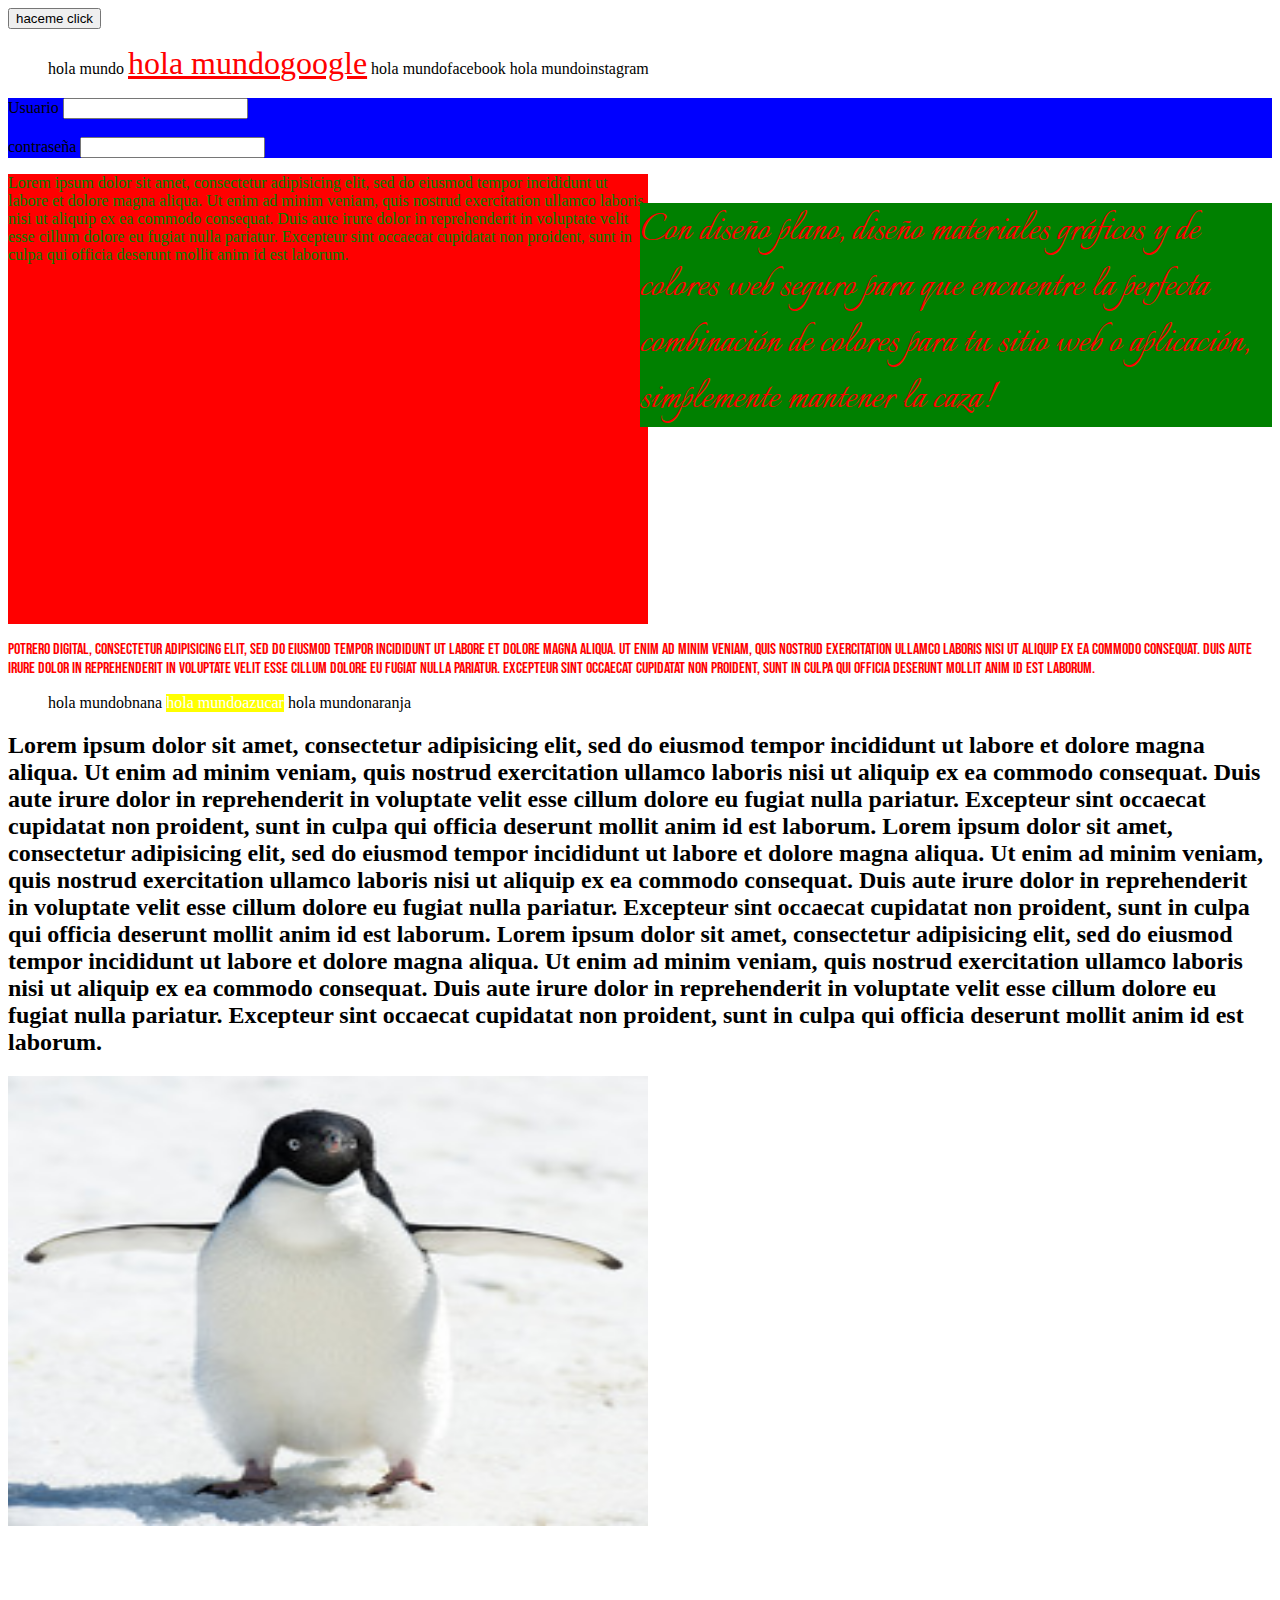
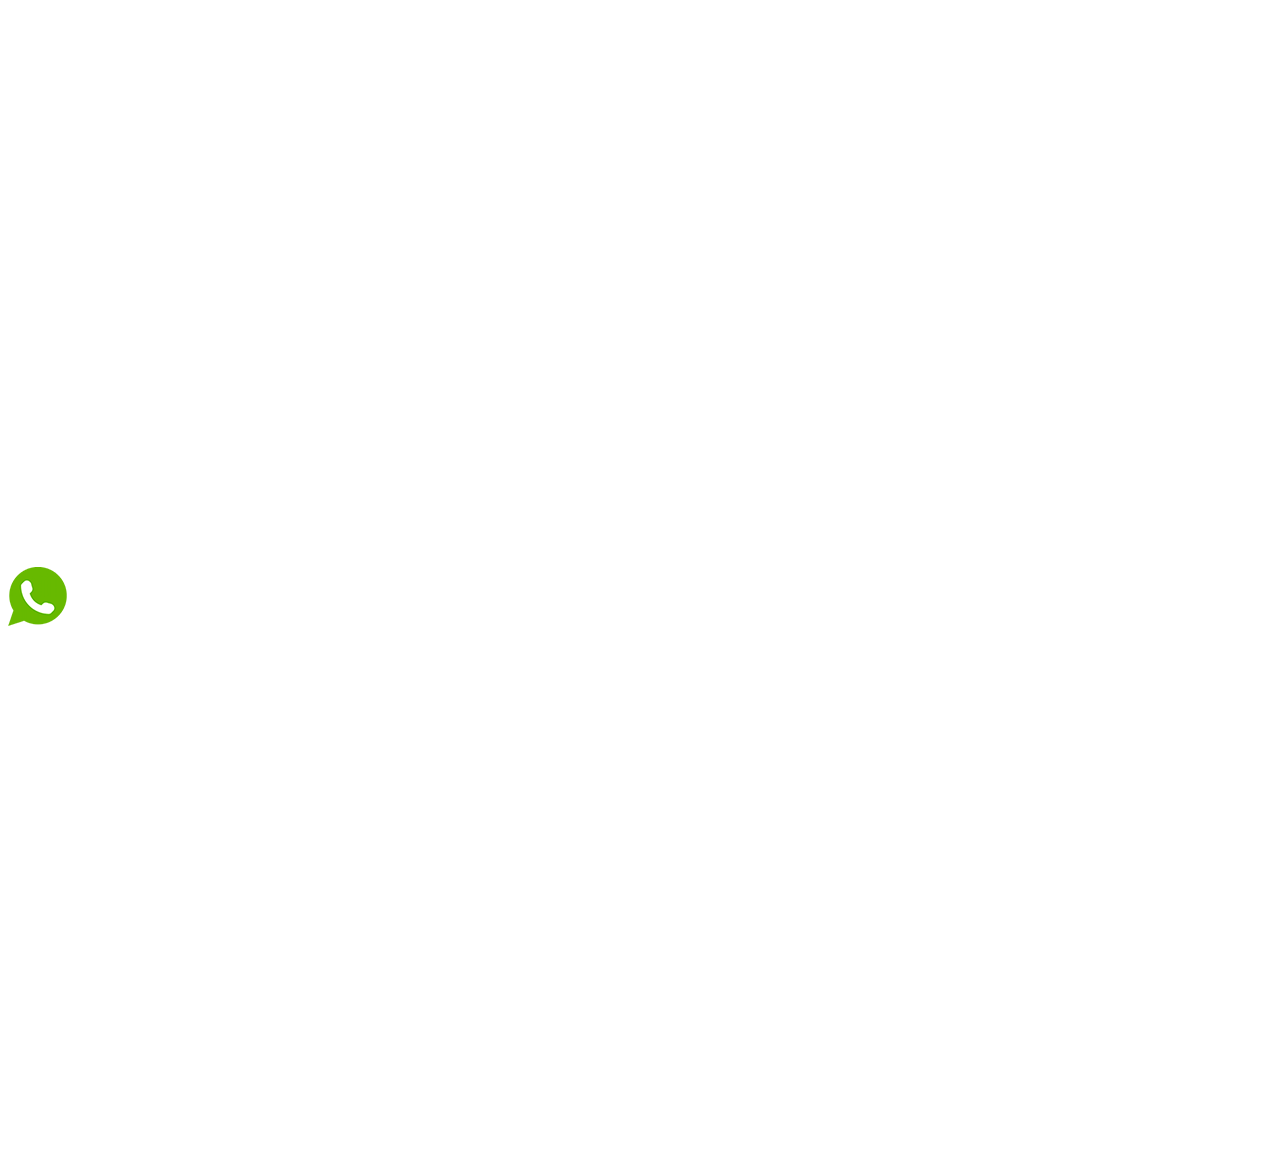
==== index.html @ d849bce3 "Update index.html" ====
﻿<!DOCTYPE html>
<html lang="en" dir="ltr">
  <head>
    <meta charset="utf-8">

    <meta name="viewport" content="width=device-width, initial-scale=1.0">


    <title>subido en git</title>

    <link rel="preconnect" href="https://fonts.googleapis.com">
    <link rel="preconnect" href="https://fonts.gstatic.com" crossorigin>
    <link href="https://fonts.googleapis.com/css2?family=Italianno&display=swap" rel="stylesheet">
    <link rel="stylesheet" href="./css/estilo.css">


  </head>
  <body>

<button onclick="bienvenida()"> haceme click</button>

<ol>
  <li> <a href="https://www.google.com/">google</a> </li>
  <li>facebook</li>
  <li>instagram</li>
</ol>

<form class="formu" action="index.html" method="post">
  <label for="">Usuario</label>
  <input type="text" name="" value="">
  <br>
  <br>
  <label for="">contraseña</label>
  <input type="text" name="" value="">

</form>


<section class="seccion1">

<p class="potrero">potrero digital es una masa</p>
<p class="primero"   > Lorem ipsum dolor sit amet, consectetur adipisicing elit, sed do eiusmod tempor incididunt ut labore et dolore magna aliqua. Ut enim ad minim veniam, quis nostrud exercitation ullamco laboris nisi ut aliquip ex ea commodo consequat. Duis aute irure dolor in reprehenderit in
  voluptate velit esse cillum dolore eu fugiat nulla pariatur. Excepteur sint occaecat cupidatat non proident, sunt in culpa qui officia deserunt mollit anim id est laborum.</p>

</section>

<p class="seccion2" > Con diseño plano, diseño materiales gráficos y de
  colores web seguro para que
  encuentre
  la perfecta combinación de colores para tu sitio

  web o aplicación, simplemente mantener la caza!</p>



<p Class="luis" > Potrero digital, consectetur adipisicing elit, sed do eiusmod tempor incididunt ut labore et dolore magna aliqua. Ut enim ad minim veniam, quis nostrud exercitation ullamco laboris nisi ut aliquip ex ea commodo consequat. Duis aute irure dolor in reprehenderit in voluptate velit esse cillum dolore eu fugiat nulla pariatur. Excepteur sint occaecat cupidatat non proident, sunt in culpa qui officia deserunt
  mollit anim id est laborum.</p>

<ol>
  <li>bnana</li>
  <li class="fondo" >azucar</li>
  <li>naranja</li>
</ol>

  <h2 Class="segundo" >Lorem ipsum dolor sit amet, consectetur adipisicing elit, sed do eiusmod tempor incididunt ut labore et dolore magna aliqua. Ut enim ad minim veniam, quis nostrud exercitation ullamco laboris nisi ut aliquip ex ea commodo consequat. Duis aute irure dolor in reprehenderit in voluptate velit esse cillum dolore eu fugiat nulla pariatur. Excepteur sint occaecat cupidatat non proident, sunt in culpa qui officia deserunt mollit anim id est laborum.
    Lorem ipsum dolor sit amet, consectetur adipisicing elit, sed do eiusmod tempor incididunt ut labore et dolore magna aliqua. Ut enim ad minim veniam, quis nostrud exercitation ullamco laboris nisi ut aliquip ex ea commodo consequat. Duis aute irure dolor in reprehenderit in voluptate velit esse cillum dolore eu fugiat nulla pariatur. Excepteur sint occaecat cupidatat non proident, sunt in culpa qui officia deserunt mollit anim id est laborum.
    Lorem ipsum dolor sit amet, consectetur adipisicing elit, sed do eiusmod tempor incididunt ut labore et dolore magna aliqua. Ut enim ad minim veniam, quis nostrud exercitation ullamco laboris nisi ut aliquip ex ea commodo consequat. Duis aute irure dolor in reprehenderit in voluptate velit esse cillum dolore eu fugiat nulla pariatur. Excepteur sint occaecat cupidatat non proident,
    sunt in culpa qui officia deserunt mollit anim id est laborum.</h2>

<div class="imagen">

<img class="pin" src=" imagenes/ave.jpg" alt="ave">
</div>

<br>
<iframe width="560" height="315" src="https://www.youtube.com/embed/0BeSz5ZP81E"
title="YouTube video player" frameborder="0" allow="accelerometer; autoplay; clipboard-write;
encrypted-media; gyroscope; picture-in-picture" allowfullscreen></iframe><br>
<iframe src="https://www.google.com/maps/embed?pb=!1m14!1m12!1m3!1d13113.0320119834!2d-58.58454987695311!3d-34.74909307770298!2m3!1f0!2f0!3f0!3m2!1i1024!2i768!4f13.1!5e0!3m2!1ses-419!2sar!4v1629498419663!5m2!1ses-419!2sar" width="400" height="300" style="border:0;
" allowfullscreen="" loading="lazy"></iframe>
<div class="iconow">
  <img src="wicono.png" alt="">
</div>
    <iframe src="https://docs.google.com/forms/d/e/1FAIpQLScWMO9OhkO1A7Aeq30nfsshf51D-KsZUnB-8otLVDCHBiCtcQ/viewform?embedded=true" width="700" height="520" frameborder="0" marginheight="0" marginwidth="0">Cargando…</iframe>
    
  <script src="js/alert.js"></script>
  </body>
</html>
---- css/estilo.css ----
@font-face {
  font-family: "arabe";
  src: url("../fuentes/MATURASC.ttf")
  format('truetype');
}
@font-face {
  font-family: "oscurito";
  src: url("../fuentes/oscura.ttf")
  format('truetype');
}
@import url('https://fonts.googleapis.com/css2?family=Gluten:wght@900&display=swap');

p {  color: red;   }

.primero {  color: green;
            background-color: red;
            width: 50vw;
            height: 50vh;
           overflow: auto;
           font-family: "arabe";
         }
.potrero {display:none;}
@media (max-width: 575px){
  .primero {display:none;}
  .potrero {display: block;}
}


.fondo { background-color: yellow;
         color: white;

        }
ol li a {font-size: 32px;}
ol li {display: inline-block;}
ol li a:link {color: red;}
ol li a:active {color: black;}
ol li a:visited {color: yellow;}
ol li a:hover {
  color: green;
  background-color: red;
  font-size: 50px;
}
ol ::before {content: "hola mundo";}

.formu {background-color: blue;}

.seccion1 {width: 50%;
float: left;}
.seccion2 {background-color: green;
           width: 50%;
         float: left;
         font-size: 45px;
           font-family: 'Italianno', cursive;}
.luis {clear: both;
        font-family: "oscurito";}
.imagen {width: 50vw;
      height: 50vh;}

.imagen img { width: 100%;
             height: 100%;}
.segundo {font-family: 'Gluten', cursive;}
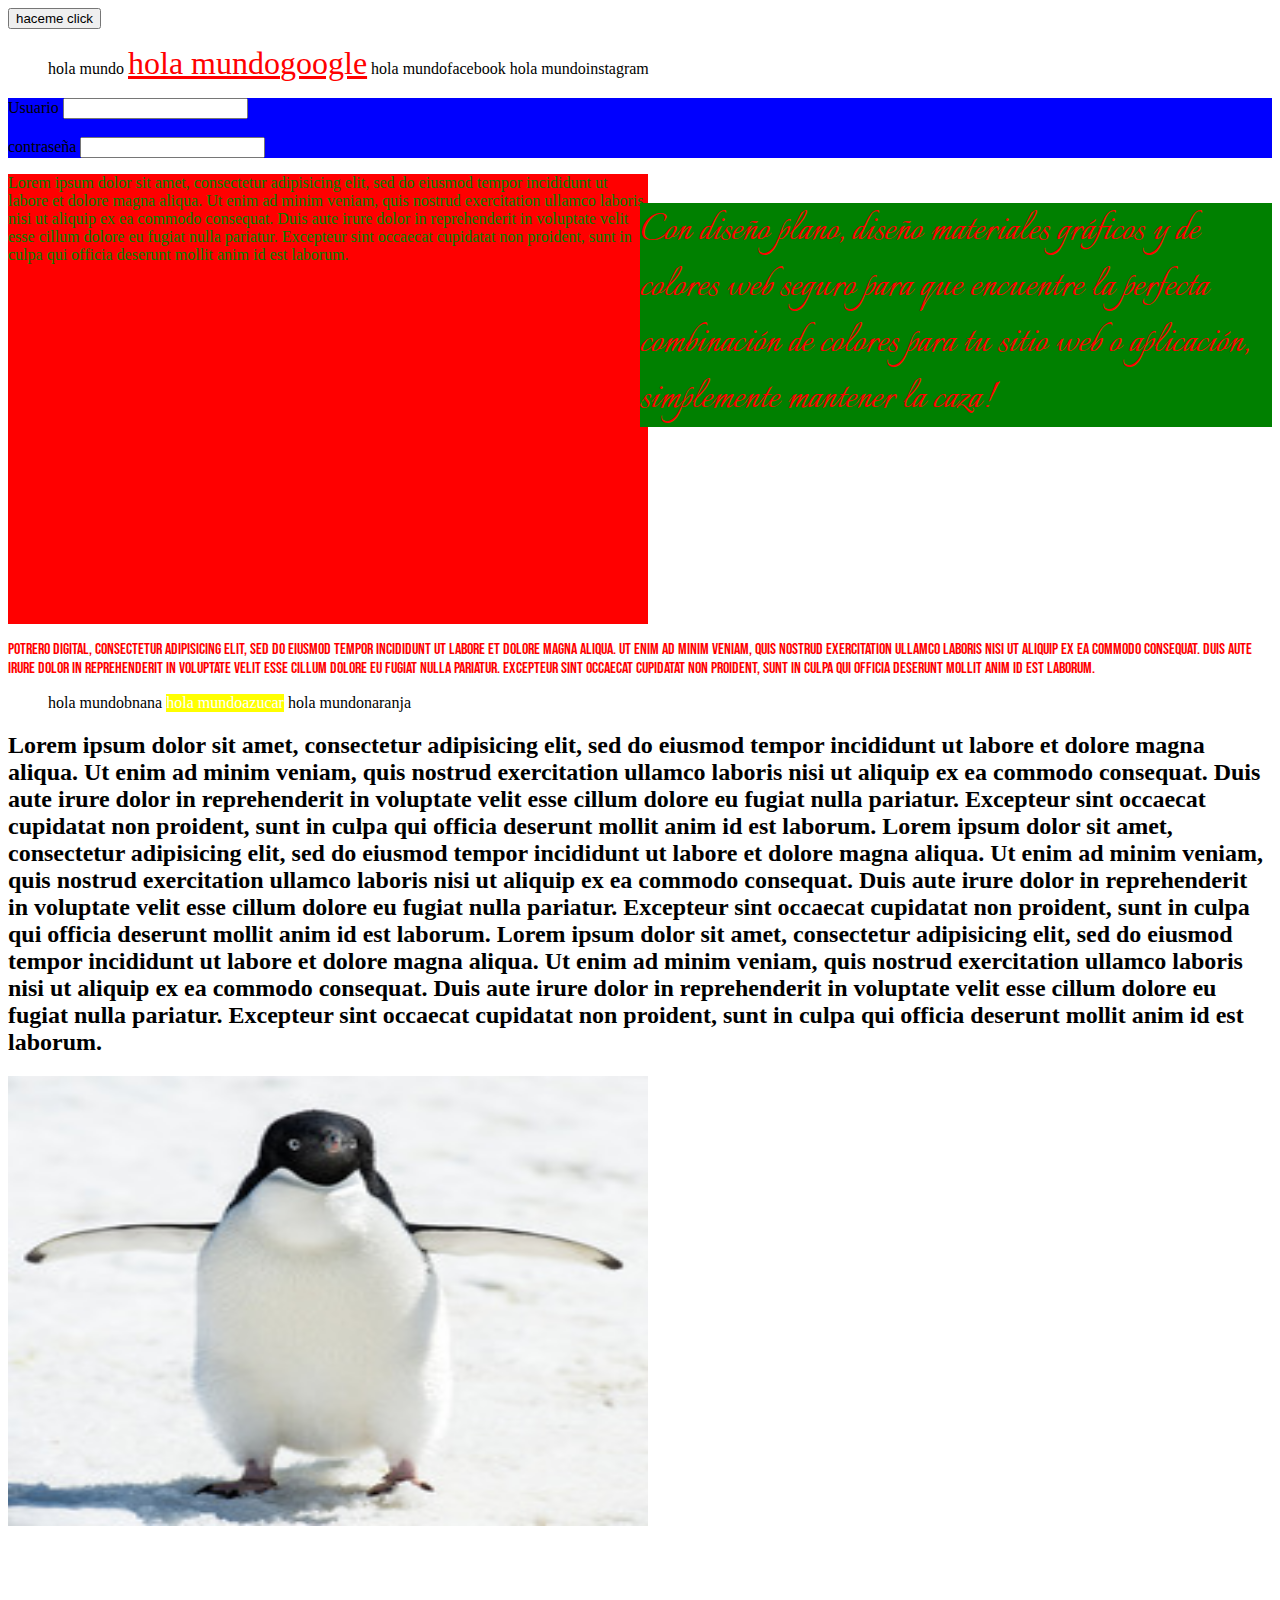
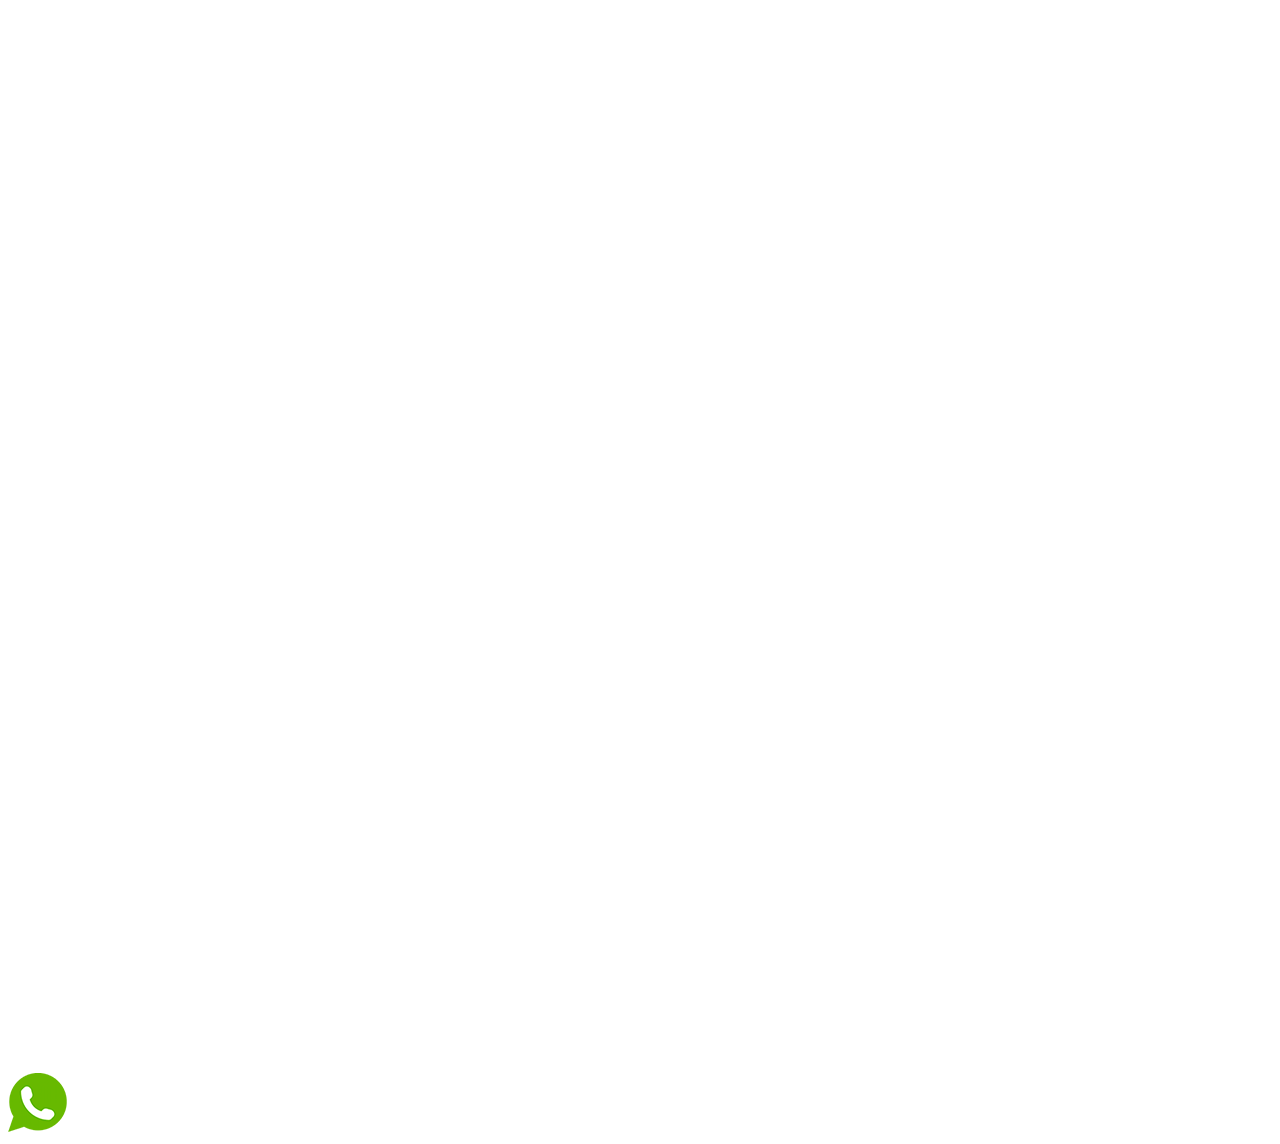
==== commit 92363c2d: "Update index.html" ====
--- a/index.html
+++ b/index.html
@@ -6,7 +6,7 @@
     <meta name="viewport" content="width=device-width, initial-scale=1.0">
 
 
-    <title>subido en git</title>
+    <title>branch alternativo</title>
 
     <link rel="preconnect" href="https://fonts.googleapis.com">
     <link rel="preconnect" href="https://fonts.gstatic.com" crossorigin>
@@ -71,7 +71,7 @@
 
 <img class="pin" src=" imagenes/ave.jpg" alt="ave">
 </div>
-
+<iframe src="https://docs.google.com/forms/d/e/1FAIpQLScWMO9OhkO1A7Aeq30nfsshf51D-KsZUnB-8otLVDCHBiCtcQ/viewform?embedded=true" width="700" height="520" frameborder="0" marginheight="0" marginwidth="0">Cargando…</iframe>
 <br>
 <iframe width="560" height="315" src="https://www.youtube.com/embed/0BeSz5ZP81E"
 title="YouTube video player" frameborder="0" allow="accelerometer; autoplay; clipboard-write;
@@ -81,8 +81,6 @@
 <div class="iconow">
   <img src="wicono.png" alt="">
 </div>
-    <iframe src="https://docs.google.com/forms/d/e/1FAIpQLScWMO9OhkO1A7Aeq30nfsshf51D-KsZUnB-8otLVDCHBiCtcQ/viewform?embedded=true" width="700" height="520" frameborder="0" marginheight="0" marginwidth="0">Cargando…</iframe>
-    
   <script src="js/alert.js"></script>
   </body>
 </html>
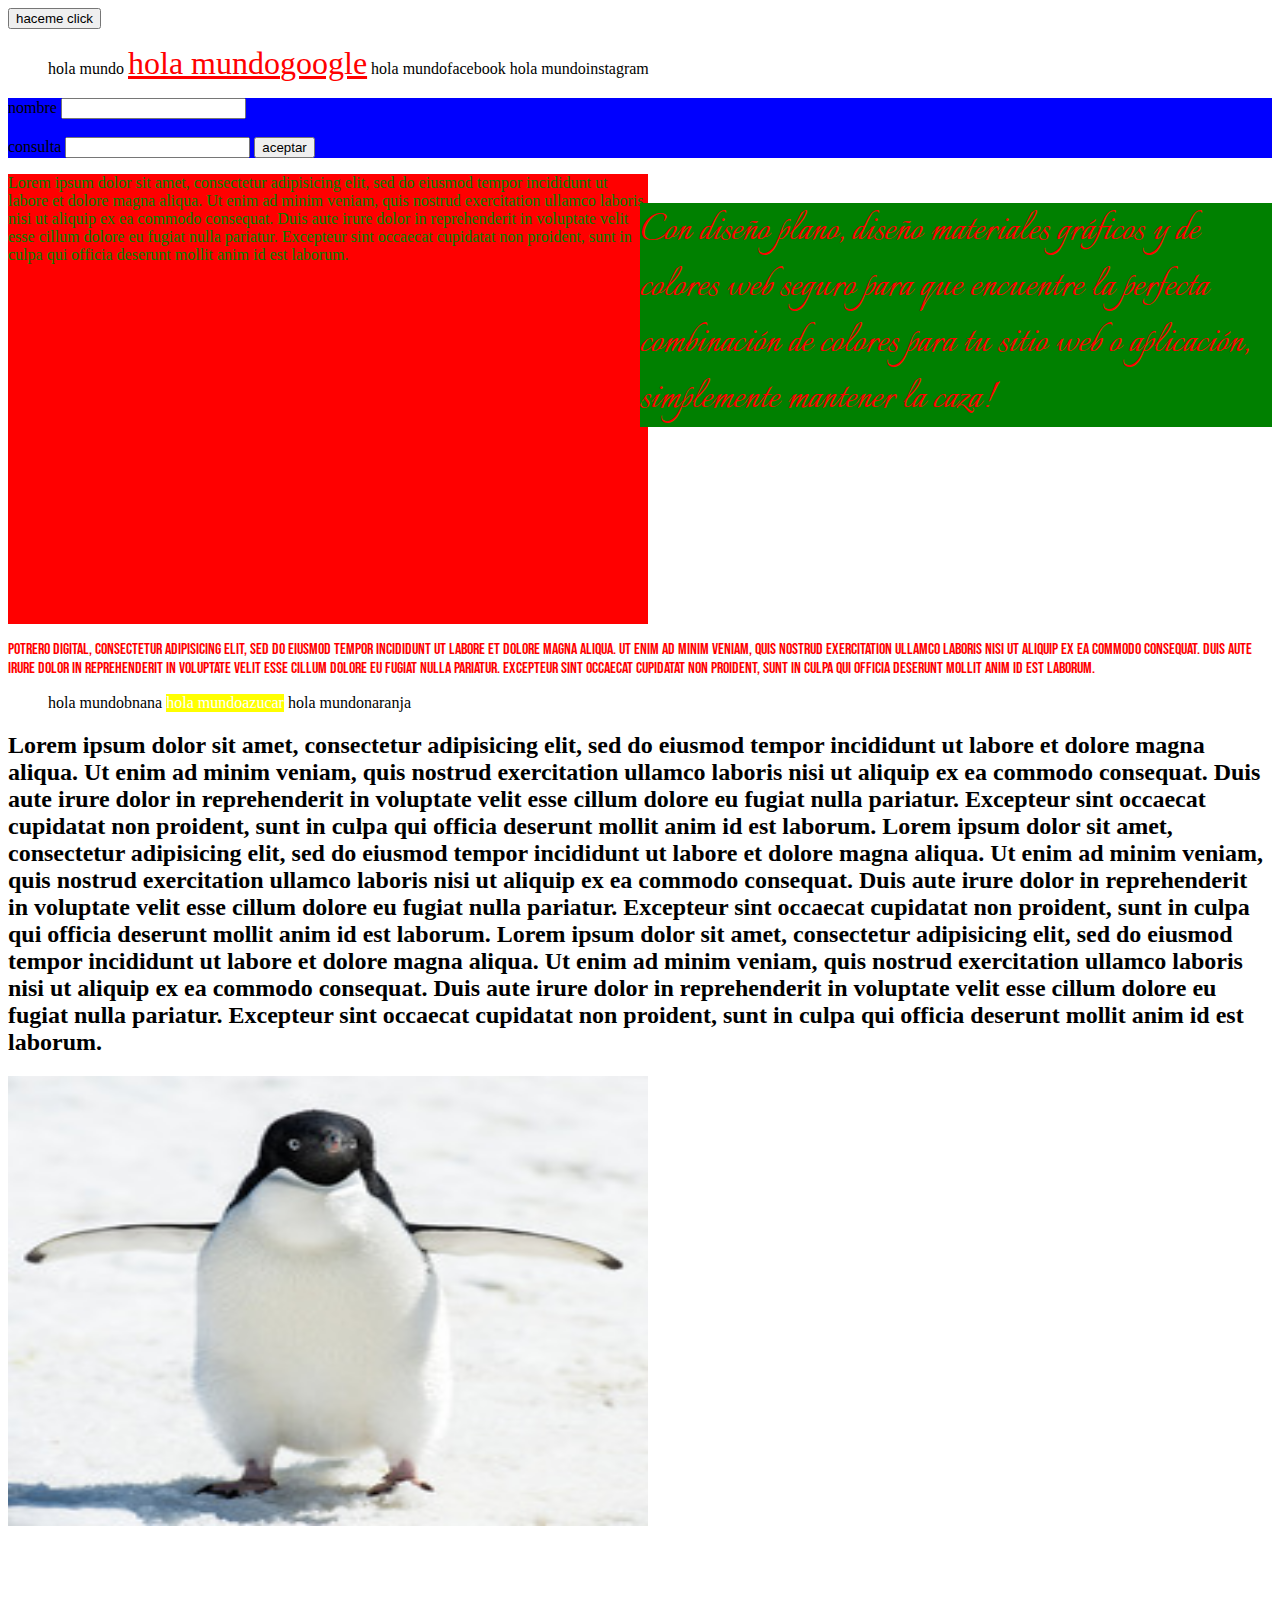
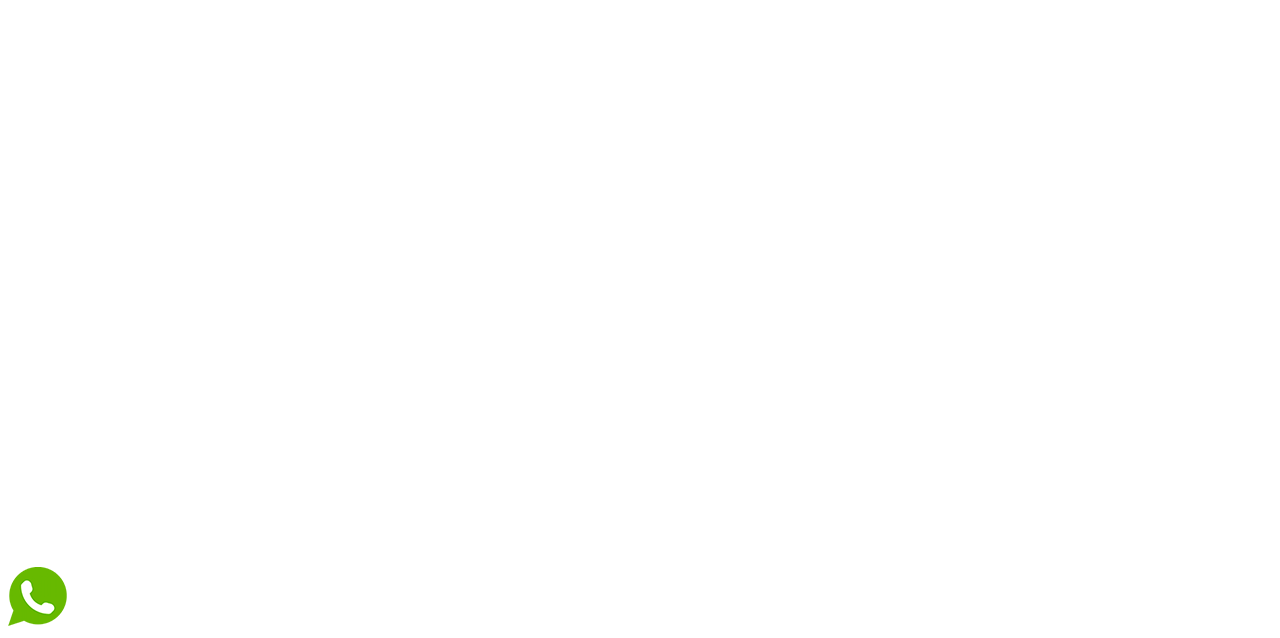
==== commit 5a2d6fa0: "Add files via upload" ====
--- a/index.html
+++ b/index.html
@@ -1,86 +1,87 @@
-﻿<!DOCTYPE html>
-<html lang="en" dir="ltr">
-  <head>
-    <meta charset="utf-8">
-
-    <meta name="viewport" content="width=device-width, initial-scale=1.0">
-
-
-    <title>branch alternativo</title>
-
-    <link rel="preconnect" href="https://fonts.googleapis.com">
-    <link rel="preconnect" href="https://fonts.gstatic.com" crossorigin>
-    <link href="https://fonts.googleapis.com/css2?family=Italianno&display=swap" rel="stylesheet">
-    <link rel="stylesheet" href="./css/estilo.css">
-
-
-  </head>
-  <body>
-
-<button onclick="bienvenida()"> haceme click</button>
-
-<ol>
-  <li> <a href="https://www.google.com/">google</a> </li>
-  <li>facebook</li>
-  <li>instagram</li>
-</ol>
-
-<form class="formu" action="index.html" method="post">
-  <label for="">Usuario</label>
-  <input type="text" name="" value="">
-  <br>
-  <br>
-  <label for="">contraseña</label>
-  <input type="text" name="" value="">
-
-</form>
-
-
-<section class="seccion1">
-
-<p class="potrero">potrero digital es una masa</p>
-<p class="primero"   > Lorem ipsum dolor sit amet, consectetur adipisicing elit, sed do eiusmod tempor incididunt ut labore et dolore magna aliqua. Ut enim ad minim veniam, quis nostrud exercitation ullamco laboris nisi ut aliquip ex ea commodo consequat. Duis aute irure dolor in reprehenderit in
-  voluptate velit esse cillum dolore eu fugiat nulla pariatur. Excepteur sint occaecat cupidatat non proident, sunt in culpa qui officia deserunt mollit anim id est laborum.</p>
-
-</section>
-
-<p class="seccion2" > Con diseño plano, diseño materiales gráficos y de
-  colores web seguro para que
-  encuentre
-  la perfecta combinación de colores para tu sitio
-
-  web o aplicación, simplemente mantener la caza!</p>
-
-
-
-<p Class="luis" > Potrero digital, consectetur adipisicing elit, sed do eiusmod tempor incididunt ut labore et dolore magna aliqua. Ut enim ad minim veniam, quis nostrud exercitation ullamco laboris nisi ut aliquip ex ea commodo consequat. Duis aute irure dolor in reprehenderit in voluptate velit esse cillum dolore eu fugiat nulla pariatur. Excepteur sint occaecat cupidatat non proident, sunt in culpa qui officia deserunt
-  mollit anim id est laborum.</p>
-
-<ol>
-  <li>bnana</li>
-  <li class="fondo" >azucar</li>
-  <li>naranja</li>
-</ol>
-
-  <h2 Class="segundo" >Lorem ipsum dolor sit amet, consectetur adipisicing elit, sed do eiusmod tempor incididunt ut labore et dolore magna aliqua. Ut enim ad minim veniam, quis nostrud exercitation ullamco laboris nisi ut aliquip ex ea commodo consequat. Duis aute irure dolor in reprehenderit in voluptate velit esse cillum dolore eu fugiat nulla pariatur. Excepteur sint occaecat cupidatat non proident, sunt in culpa qui officia deserunt mollit anim id est laborum.
-    Lorem ipsum dolor sit amet, consectetur adipisicing elit, sed do eiusmod tempor incididunt ut labore et dolore magna aliqua. Ut enim ad minim veniam, quis nostrud exercitation ullamco laboris nisi ut aliquip ex ea commodo consequat. Duis aute irure dolor in reprehenderit in voluptate velit esse cillum dolore eu fugiat nulla pariatur. Excepteur sint occaecat cupidatat non proident, sunt in culpa qui officia deserunt mollit anim id est laborum.
-    Lorem ipsum dolor sit amet, consectetur adipisicing elit, sed do eiusmod tempor incididunt ut labore et dolore magna aliqua. Ut enim ad minim veniam, quis nostrud exercitation ullamco laboris nisi ut aliquip ex ea commodo consequat. Duis aute irure dolor in reprehenderit in voluptate velit esse cillum dolore eu fugiat nulla pariatur. Excepteur sint occaecat cupidatat non proident,
-    sunt in culpa qui officia deserunt mollit anim id est laborum.</h2>
-
-<div class="imagen">
-
-<img class="pin" src=" imagenes/ave.jpg" alt="ave">
-</div>
-<iframe src="https://docs.google.com/forms/d/e/1FAIpQLScWMO9OhkO1A7Aeq30nfsshf51D-KsZUnB-8otLVDCHBiCtcQ/viewform?embedded=true" width="700" height="520" frameborder="0" marginheight="0" marginwidth="0">Cargando…</iframe>
-<br>
-<iframe width="560" height="315" src="https://www.youtube.com/embed/0BeSz5ZP81E"
-title="YouTube video player" frameborder="0" allow="accelerometer; autoplay; clipboard-write;
-encrypted-media; gyroscope; picture-in-picture" allowfullscreen></iframe><br>
-<iframe src="https://www.google.com/maps/embed?pb=!1m14!1m12!1m3!1d13113.0320119834!2d-58.58454987695311!3d-34.74909307770298!2m3!1f0!2f0!3f0!3m2!1i1024!2i768!4f13.1!5e0!3m2!1ses-419!2sar!4v1629498419663!5m2!1ses-419!2sar" width="400" height="300" style="border:0;
-" allowfullscreen="" loading="lazy"></iframe>
-<div class="iconow">
-  <img src="wicono.png" alt="">
-</div>
-  <script src="js/alert.js"></script>
-  </body>
-</html>
+﻿<!DOCTYPE html>
+<html lang="en" dir="ltr">
+  <head>
+    <meta charset="utf-8">
+
+    <meta name="viewport" content="width=device-width, initial-scale=1.0">
+
+
+    <title>subido en git</title>
+
+    <link rel="preconnect" href="https://fonts.googleapis.com">
+    <link rel="preconnect" href="https://fonts.gstatic.com" crossorigin>
+    <link href="https://fonts.googleapis.com/css2?family=Italianno&display=swap" rel="stylesheet">
+    <link rel="stylesheet" href="./css/estilo.css">
+
+
+  </head>
+  <body>
+
+<button onclick="bienvenida()"> haceme click</button>
+
+<ol>
+  <li> <a href="https://www.google.com/">google</a> </li>
+  <li>facebook</li>
+  <li>instagram</li>
+</ol>
+
+<form class="formu" action="https://formspree.io/f/xleayowr" method="post">
+  <label for="">nombre</label>
+  <input type="text" name="" value="">
+  <br>
+  <br>
+  <label for="">consulta</label>
+  <input type="text" name="" value="">
+  <input type="submit" name="" value="aceptar">
+
+</form>
+
+
+<section class="seccion1">
+
+<p class="potrero">potrero digital es una masa</p>
+<p class="primero"   > Lorem ipsum dolor sit amet, consectetur adipisicing elit, sed do eiusmod tempor incididunt ut labore et dolore magna aliqua. Ut enim ad minim veniam, quis nostrud exercitation ullamco laboris nisi ut aliquip ex ea commodo consequat. Duis aute irure dolor in reprehenderit in
+  voluptate velit esse cillum dolore eu fugiat nulla pariatur. Excepteur sint occaecat cupidatat non proident, sunt in culpa qui officia deserunt mollit anim id est laborum.</p>
+
+</section>
+
+<p class="seccion2" > Con diseño plano, diseño materiales gráficos y de
+  colores web seguro para que
+  encuentre
+  la perfecta combinación de colores para tu sitio
+
+  web o aplicación, simplemente mantener la caza!</p>
+
+
+
+<p Class="luis" > Potrero digital, consectetur adipisicing elit, sed do eiusmod tempor incididunt ut labore et dolore magna aliqua. Ut enim ad minim veniam, quis nostrud exercitation ullamco laboris nisi ut aliquip ex ea commodo consequat. Duis aute irure dolor in reprehenderit in voluptate velit esse cillum dolore eu fugiat nulla pariatur. Excepteur sint occaecat cupidatat non proident, sunt in culpa qui officia deserunt
+  mollit anim id est laborum.</p>
+
+<ol>
+  <li>bnana</li>
+  <li class="fondo" >azucar</li>
+  <li>naranja</li>
+</ol>
+
+  <h2 Class="segundo" >Lorem ipsum dolor sit amet, consectetur adipisicing elit, sed do eiusmod tempor incididunt ut labore et dolore magna aliqua. Ut enim ad minim veniam, quis nostrud exercitation ullamco laboris nisi ut aliquip ex ea commodo consequat. Duis aute irure dolor in reprehenderit in voluptate velit esse cillum dolore eu fugiat nulla pariatur. Excepteur sint occaecat cupidatat non proident, sunt in culpa qui officia deserunt mollit anim id est laborum.
+    Lorem ipsum dolor sit amet, consectetur adipisicing elit, sed do eiusmod tempor incididunt ut labore et dolore magna aliqua. Ut enim ad minim veniam, quis nostrud exercitation ullamco laboris nisi ut aliquip ex ea commodo consequat. Duis aute irure dolor in reprehenderit in voluptate velit esse cillum dolore eu fugiat nulla pariatur. Excepteur sint occaecat cupidatat non proident, sunt in culpa qui officia deserunt mollit anim id est laborum.
+    Lorem ipsum dolor sit amet, consectetur adipisicing elit, sed do eiusmod tempor incididunt ut labore et dolore magna aliqua. Ut enim ad minim veniam, quis nostrud exercitation ullamco laboris nisi ut aliquip ex ea commodo consequat. Duis aute irure dolor in reprehenderit in voluptate velit esse cillum dolore eu fugiat nulla pariatur. Excepteur sint occaecat cupidatat non proident,
+    sunt in culpa qui officia deserunt mollit anim id est laborum.</h2>
+
+<div class="imagen">
+
+<img class="pin" src=" imagenes/ave.jpg" alt="ave">
+</div>
+
+<br>
+<iframe width="560" height="315" src="https://www.youtube.com/embed/0BeSz5ZP81E"
+title="YouTube video player" frameborder="0" allow="accelerometer; autoplay; clipboard-write;
+encrypted-media; gyroscope; picture-in-picture" allowfullscreen></iframe><br>
+<iframe src="https://www.google.com/maps/embed?pb=!1m14!1m12!1m3!1d13113.0320119834!2d-58.58454987695311!3d-34.74909307770298!2m3!1f0!2f0!3f0!3m2!1i1024!2i768!4f13.1!5e0!3m2!1ses-419!2sar!4v1629498419663!5m2!1ses-419!2sar" width="400" height="300" style="border:0;
+" allowfullscreen="" loading="lazy"></iframe>
+<div class="iconow">
+  <img src="wicono.png" alt="">
+</div>
+  <script src="js/alert.js"></script>
+  </body>
+</html>
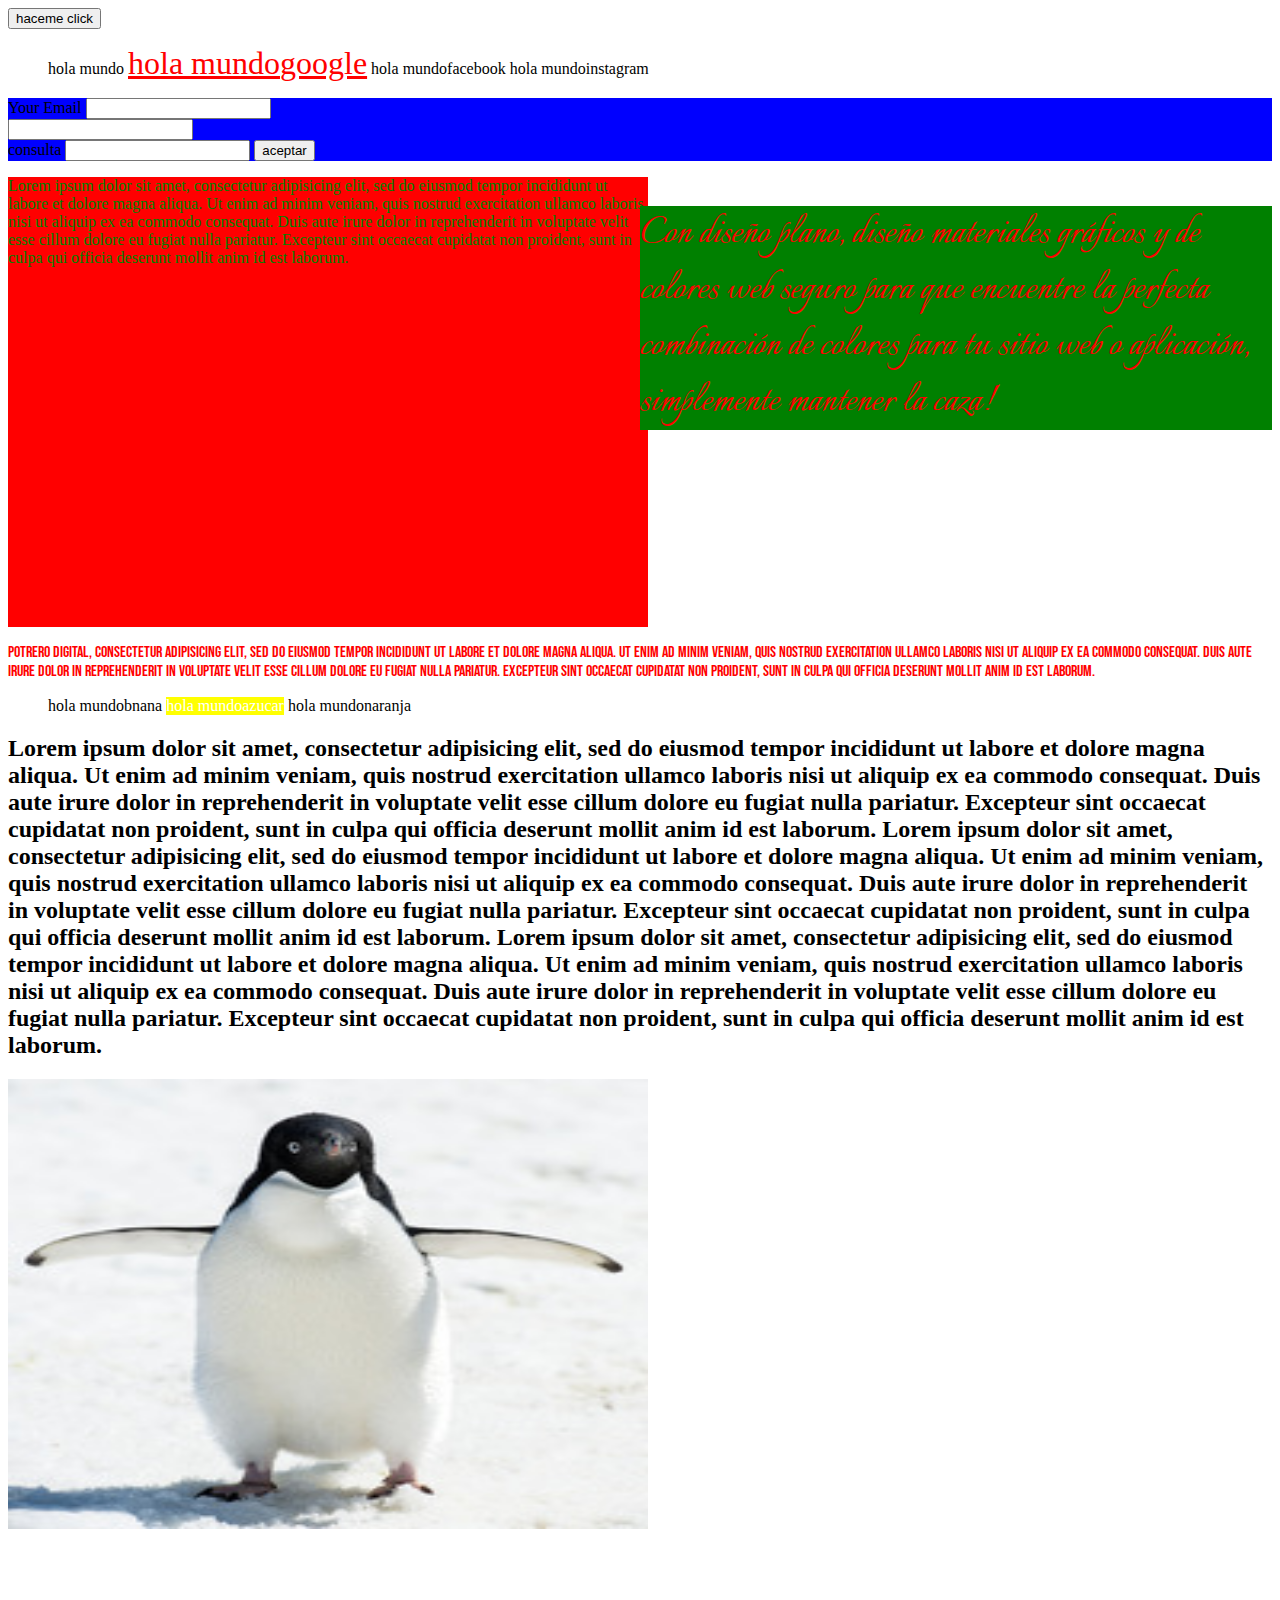
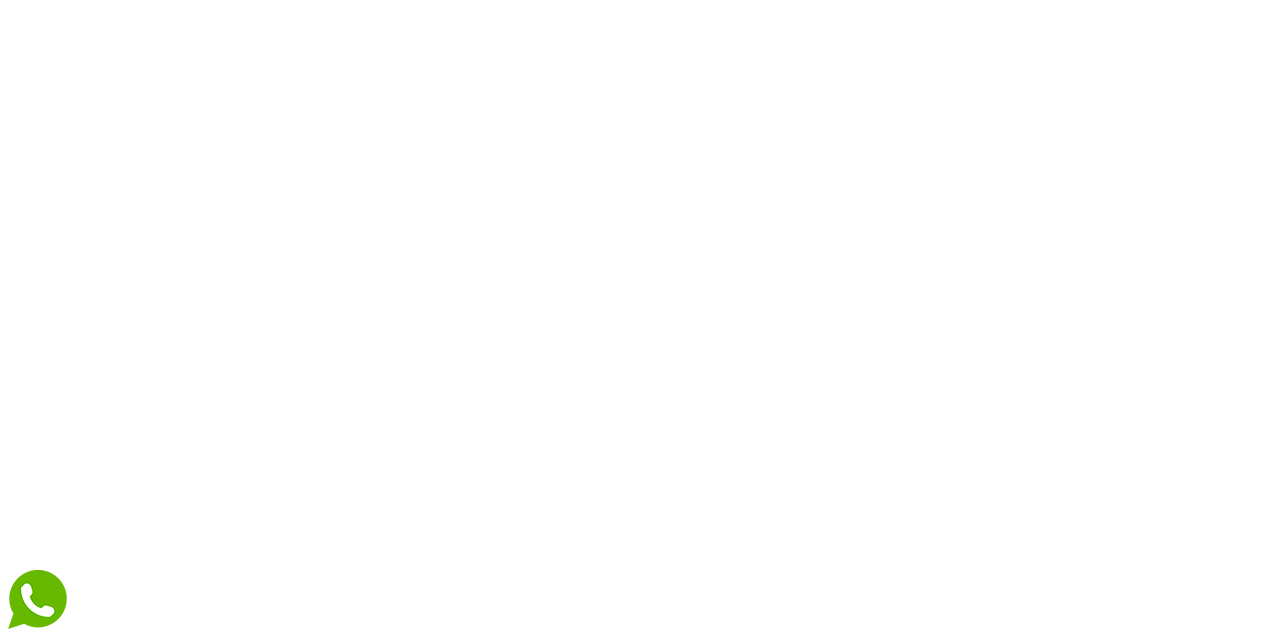
==== commit e543652e: "Update index.html" ====
--- a/index.html
+++ b/index.html
@@ -26,12 +26,15 @@
 </ol>
 
 <form class="formu" action="https://formspree.io/f/xleayowr" method="post">
-  <label for="">nombre</label>
-  <input type="text" name="" value="">
+  <label for="email">Your Email</label>
+  <input type="text" name="" value="" required>
   <br>
+   
+  <input name="Email" id="email" type="email">
   <br>
+  
   <label for="">consulta</label>
-  <input type="text" name="" value="">
+  <input type="text" name="" value=""required >
   <input type="submit" name="" value="aceptar">
 
 </form>
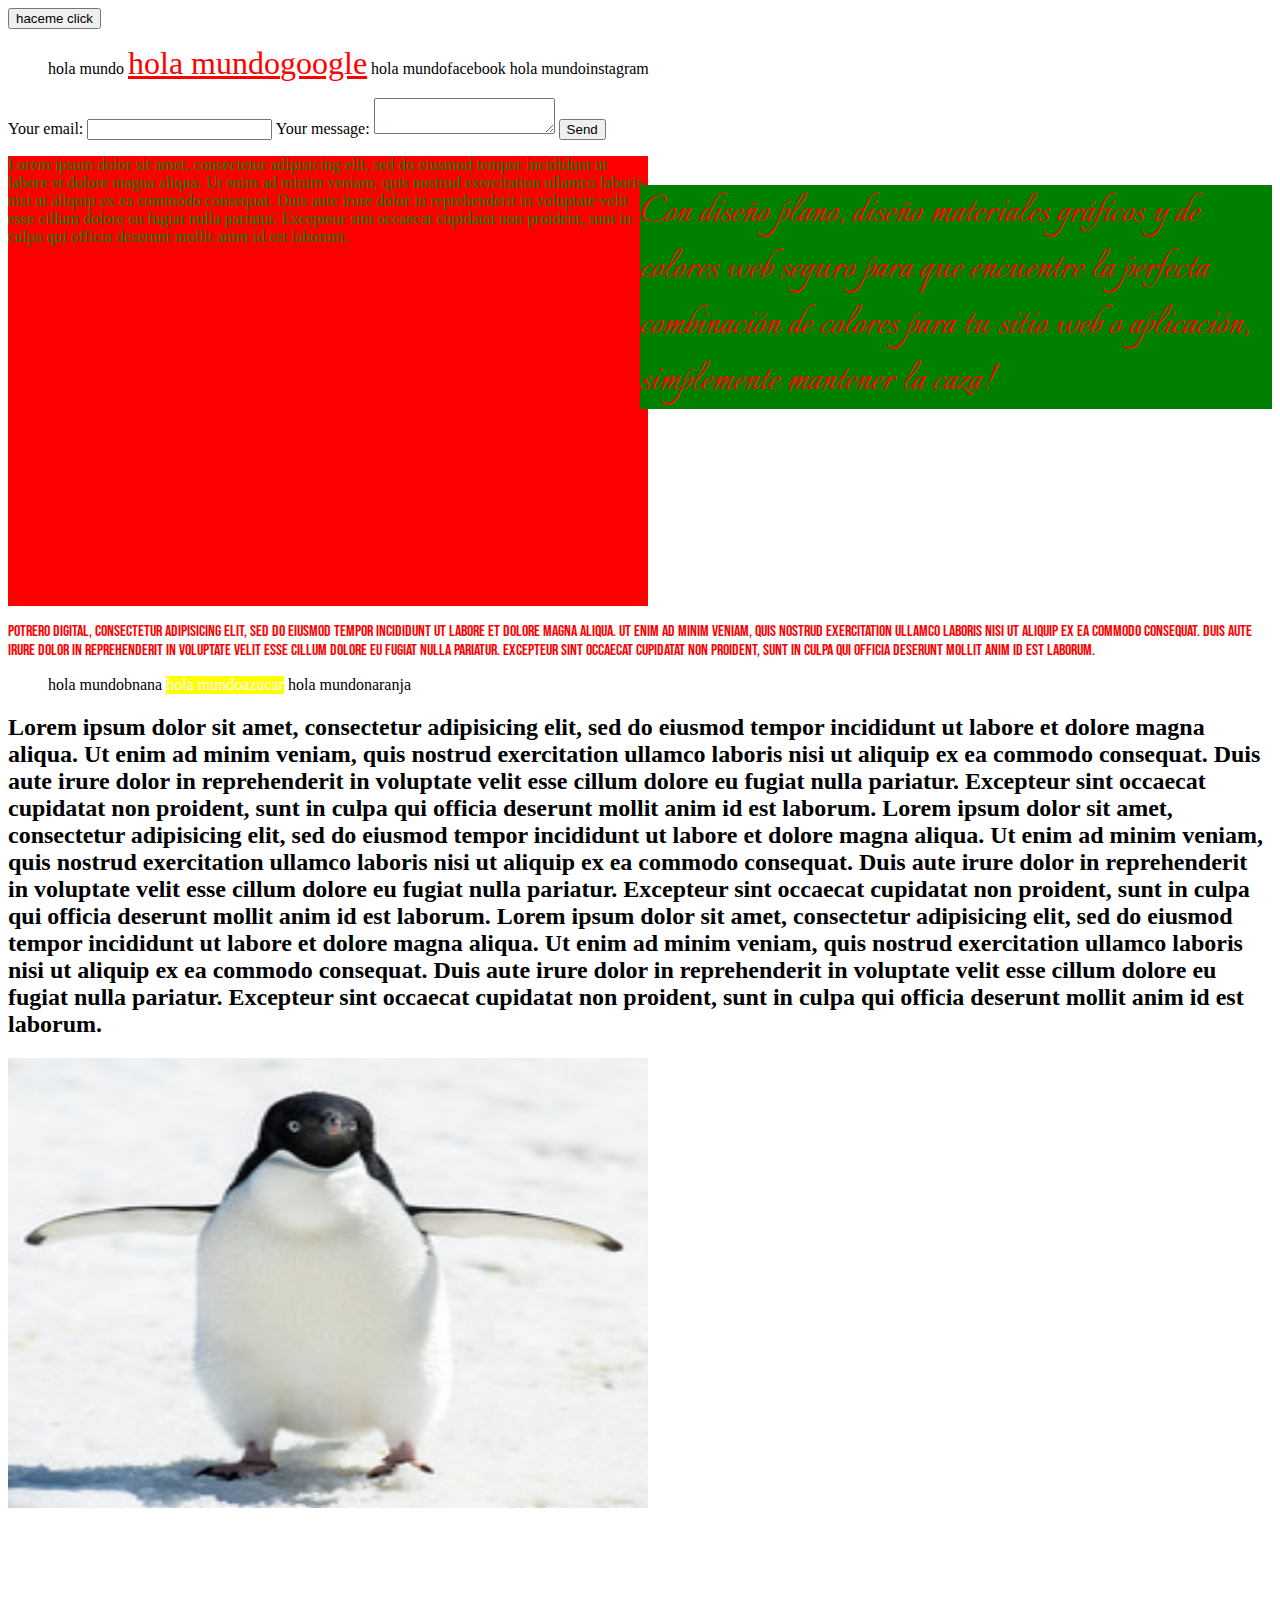
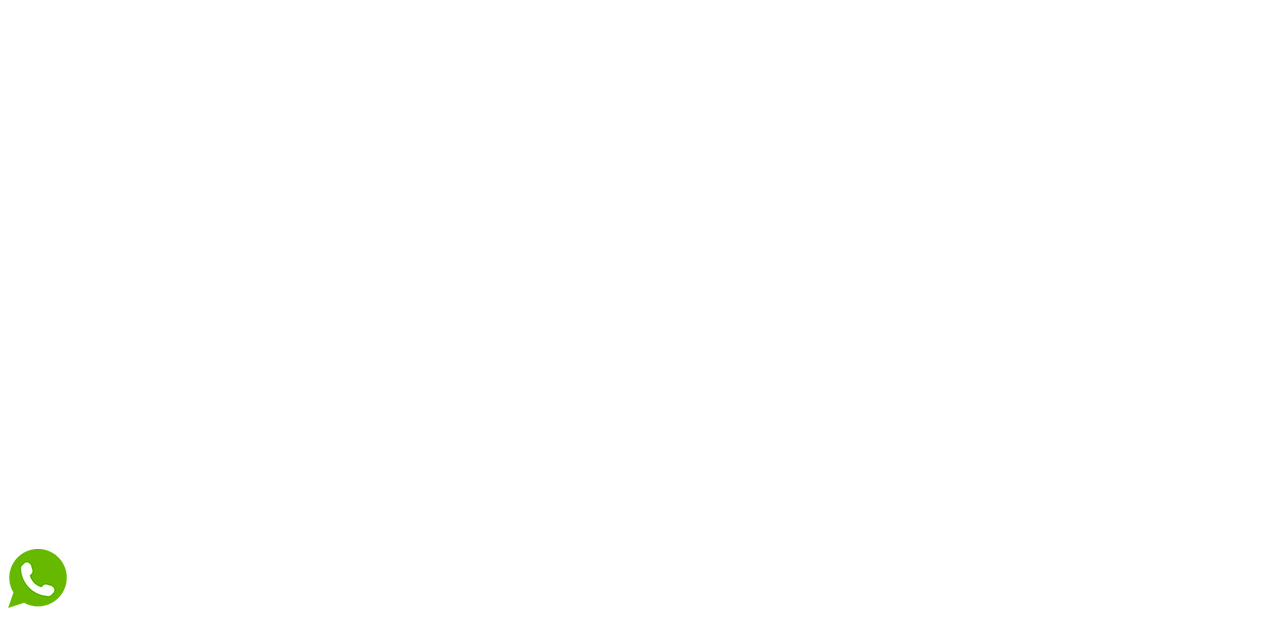
==== commit ccc76700: "Update index.html" ====
--- a/index.html
+++ b/index.html
@@ -12,7 +12,17 @@
     <link rel="preconnect" href="https://fonts.gstatic.com" crossorigin>
     <link href="https://fonts.googleapis.com/css2?family=Italianno&display=swap" rel="stylesheet">
     <link rel="stylesheet" href="./css/estilo.css">
-
+<!-- Smartsupp Live Chat script -->
+<script type="text/javascript">
+var _smartsupp = _smartsupp || {};
+_smartsupp.key = '87b08045b7c544b8f6d75b5fc0e61cebf6466fcb';
+window.smartsupp||(function(d) {
+  var s,c,o=smartsupp=function(){ o._.push(arguments)};o._=[];
+  s=d.getElementsByTagName('script')[0];c=d.createElement('script');
+  c.type='text/javascript';c.charset='utf-8';c.async=true;
+  c.src='https://www.smartsuppchat.com/loader.js?';s.parentNode.insertBefore(c,s);
+})(document);
+</script>
 
   </head>
   <body>
@@ -25,18 +35,20 @@
   <li>instagram</li>
 </ol>
 
-<form class="formu" action="https://formspree.io/f/xleayowr" method="post">
-  <label for="email">Your Email</label>
-  <input type="text" name="" value="" required>
-  <br>
-   
-  <input name="Email" id="email" type="email">
-  <br>
-  
-  <label for="">consulta</label>
-  <input type="text" name="" value=""required >
-  <input type="submit" name="" value="aceptar">
-
+<form
+  action="https://formspree.io/f/mqkwvgdr"
+  method="POST"
+>
+  <label>
+    Your email:
+    <input type="email" name="_replyto">
+  </label>
+  <label>
+    Your message:
+    <textarea name="message"></textarea>
+  </label>
+  <!-- your other form fields go here -->
+  <button type="submit">Send</button>
 </form>
 
 
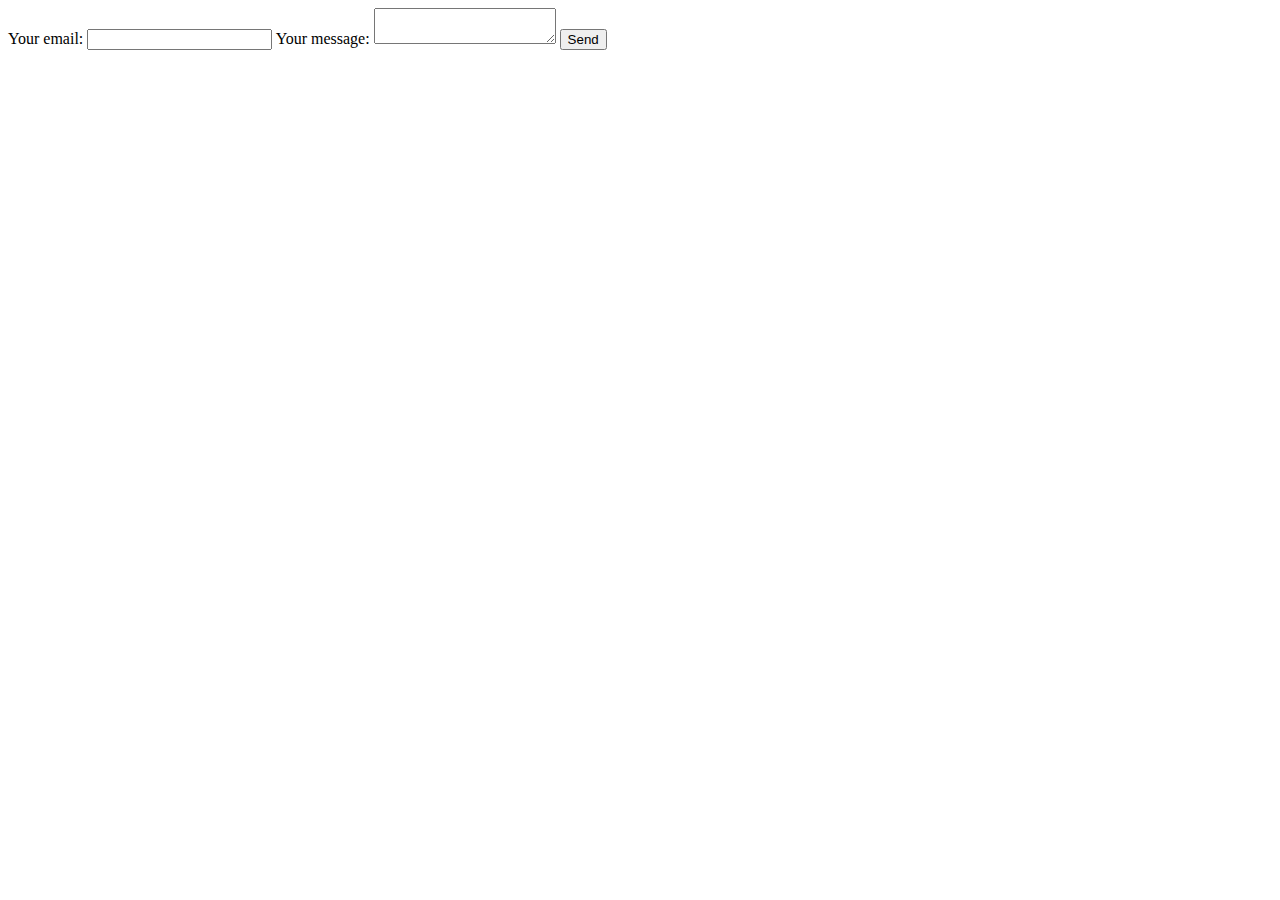
==== commit 43bcd0df: "Update index.html" ====
--- a/index.html
+++ b/index.html
@@ -27,13 +27,6 @@
   </head>
   <body>
 
-<button onclick="bienvenida()"> haceme click</button>
-
-<ol>
-  <li> <a href="https://www.google.com/">google</a> </li>
-  <li>facebook</li>
-  <li>instagram</li>
-</ol>
 
 <form
   action="https://formspree.io/f/mqkwvgdr"
@@ -52,51 +45,5 @@
 </form>
 
 
-<section class="seccion1">
-
-<p class="potrero">potrero digital es una masa</p>
-<p class="primero"   > Lorem ipsum dolor sit amet, consectetur adipisicing elit, sed do eiusmod tempor incididunt ut labore et dolore magna aliqua. Ut enim ad minim veniam, quis nostrud exercitation ullamco laboris nisi ut aliquip ex ea commodo consequat. Duis aute irure dolor in reprehenderit in
-  voluptate velit esse cillum dolore eu fugiat nulla pariatur. Excepteur sint occaecat cupidatat non proident, sunt in culpa qui officia deserunt mollit anim id est laborum.</p>
-
-</section>
-
-<p class="seccion2" > Con diseño plano, diseño materiales gráficos y de
-  colores web seguro para que
-  encuentre
-  la perfecta combinación de colores para tu sitio
-
-  web o aplicación, simplemente mantener la caza!</p>
-
-
-
-<p Class="luis" > Potrero digital, consectetur adipisicing elit, sed do eiusmod tempor incididunt ut labore et dolore magna aliqua. Ut enim ad minim veniam, quis nostrud exercitation ullamco laboris nisi ut aliquip ex ea commodo consequat. Duis aute irure dolor in reprehenderit in voluptate velit esse cillum dolore eu fugiat nulla pariatur. Excepteur sint occaecat cupidatat non proident, sunt in culpa qui officia deserunt
-  mollit anim id est laborum.</p>
-
-<ol>
-  <li>bnana</li>
-  <li class="fondo" >azucar</li>
-  <li>naranja</li>
-</ol>
-
-  <h2 Class="segundo" >Lorem ipsum dolor sit amet, consectetur adipisicing elit, sed do eiusmod tempor incididunt ut labore et dolore magna aliqua. Ut enim ad minim veniam, quis nostrud exercitation ullamco laboris nisi ut aliquip ex ea commodo consequat. Duis aute irure dolor in reprehenderit in voluptate velit esse cillum dolore eu fugiat nulla pariatur. Excepteur sint occaecat cupidatat non proident, sunt in culpa qui officia deserunt mollit anim id est laborum.
-    Lorem ipsum dolor sit amet, consectetur adipisicing elit, sed do eiusmod tempor incididunt ut labore et dolore magna aliqua. Ut enim ad minim veniam, quis nostrud exercitation ullamco laboris nisi ut aliquip ex ea commodo consequat. Duis aute irure dolor in reprehenderit in voluptate velit esse cillum dolore eu fugiat nulla pariatur. Excepteur sint occaecat cupidatat non proident, sunt in culpa qui officia deserunt mollit anim id est laborum.
-    Lorem ipsum dolor sit amet, consectetur adipisicing elit, sed do eiusmod tempor incididunt ut labore et dolore magna aliqua. Ut enim ad minim veniam, quis nostrud exercitation ullamco laboris nisi ut aliquip ex ea commodo consequat. Duis aute irure dolor in reprehenderit in voluptate velit esse cillum dolore eu fugiat nulla pariatur. Excepteur sint occaecat cupidatat non proident,
-    sunt in culpa qui officia deserunt mollit anim id est laborum.</h2>
-
-<div class="imagen">
-
-<img class="pin" src=" imagenes/ave.jpg" alt="ave">
-</div>
-
-<br>
-<iframe width="560" height="315" src="https://www.youtube.com/embed/0BeSz5ZP81E"
-title="YouTube video player" frameborder="0" allow="accelerometer; autoplay; clipboard-write;
-encrypted-media; gyroscope; picture-in-picture" allowfullscreen></iframe><br>
-<iframe src="https://www.google.com/maps/embed?pb=!1m14!1m12!1m3!1d13113.0320119834!2d-58.58454987695311!3d-34.74909307770298!2m3!1f0!2f0!3f0!3m2!1i1024!2i768!4f13.1!5e0!3m2!1ses-419!2sar!4v1629498419663!5m2!1ses-419!2sar" width="400" height="300" style="border:0;
-" allowfullscreen="" loading="lazy"></iframe>
-<div class="iconow">
-  <img src="wicono.png" alt="">
-</div>
-  <script src="js/alert.js"></script>
   </body>
 </html>
